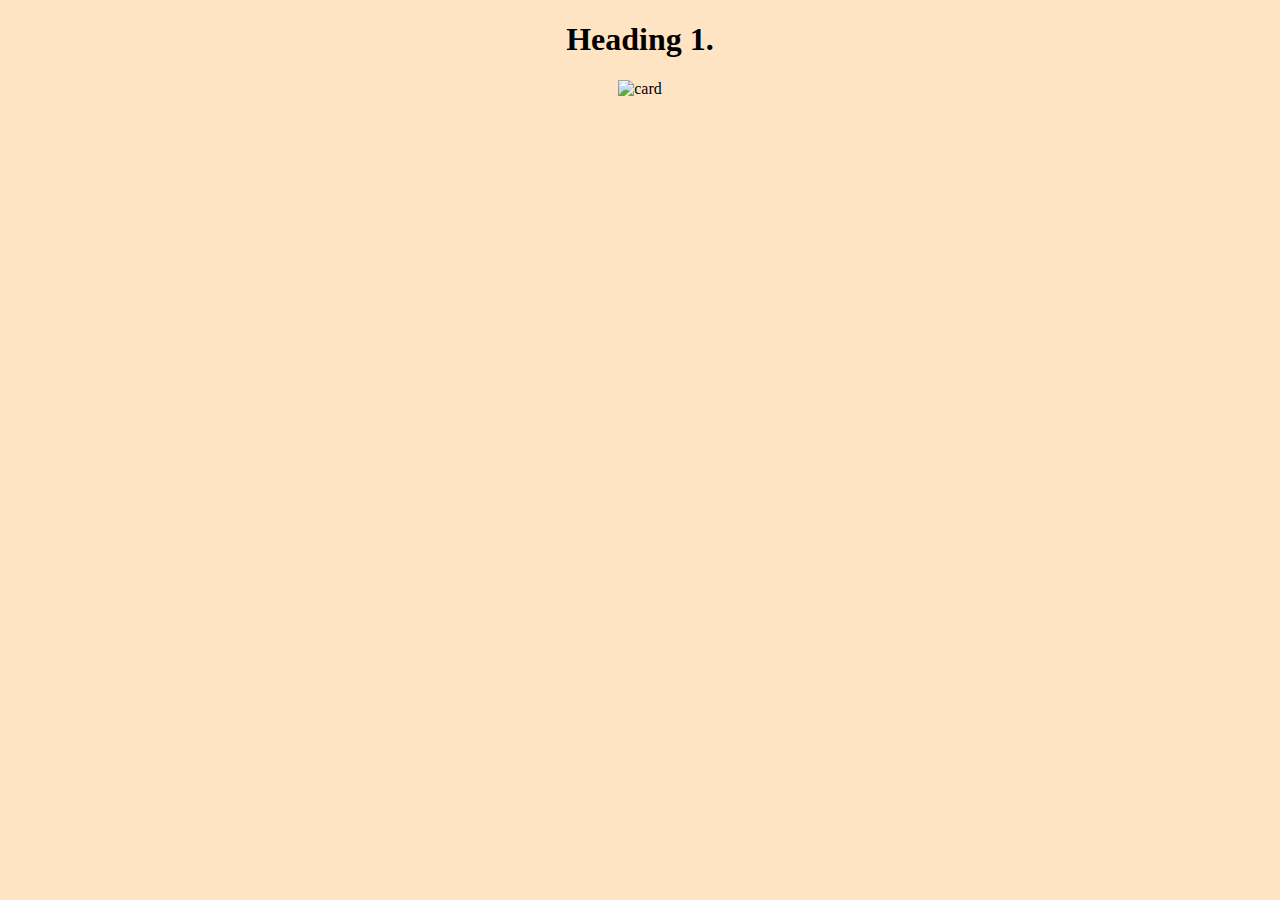
==== popup.html @ 10ecf914 "Refactor" ====
<!DOCTYPE html>
<html lang="en">
<head>
    <meta charset="UTF-8">
    <meta name="viewport" content="width=device-width, initial-scale=1.0">
    <meta http-equiv="X-UA-Compatible" content="ie=edge">
    <title>Popup</title>
    <link rel="stylesheet" href="css/styles.css">
</head>
<body>
    <h1 id="title">Heading 1.</h1>
    <img id="card-img" src="" alt="card">
    <!-- <button id="refresh">Refresh</button> -->
    <script src="scripts/jquery-3.4.1.min.js"></script>
    <script src="scripts/popup.js"></script>
</body>
</html>
---- css/styles.css ----
body {
	text-align: center;
	background-color: bisque;
}
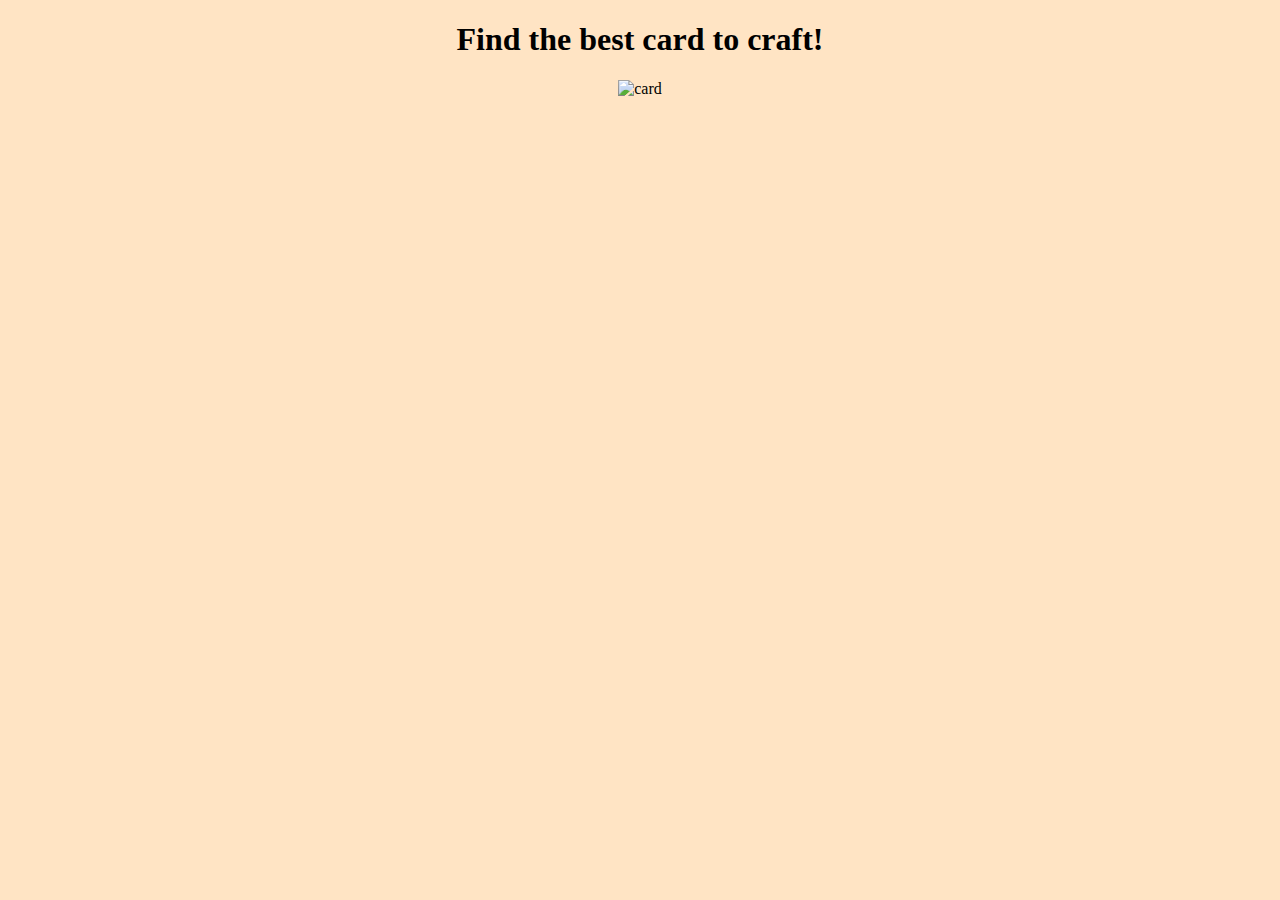
==== commit c29eff98: "Refresh on click" ====
--- a/popup.html
+++ b/popup.html
@@ -4,13 +4,12 @@
     <meta charset="UTF-8">
     <meta name="viewport" content="width=device-width, initial-scale=1.0">
     <meta http-equiv="X-UA-Compatible" content="ie=edge">
-    <title>Popup</title>
+    <title>Value!</title>
     <link rel="stylesheet" href="css/styles.css">
 </head>
 <body>
-    <h1 id="title">Heading 1.</h1>
+    <h1 id="card-name">Find the best card to craft!</h1>
     <img id="card-img" src="" alt="card">
-    <!-- <button id="refresh">Refresh</button> -->
     <script src="scripts/jquery-3.4.1.min.js"></script>
     <script src="scripts/popup.js"></script>
 </body>
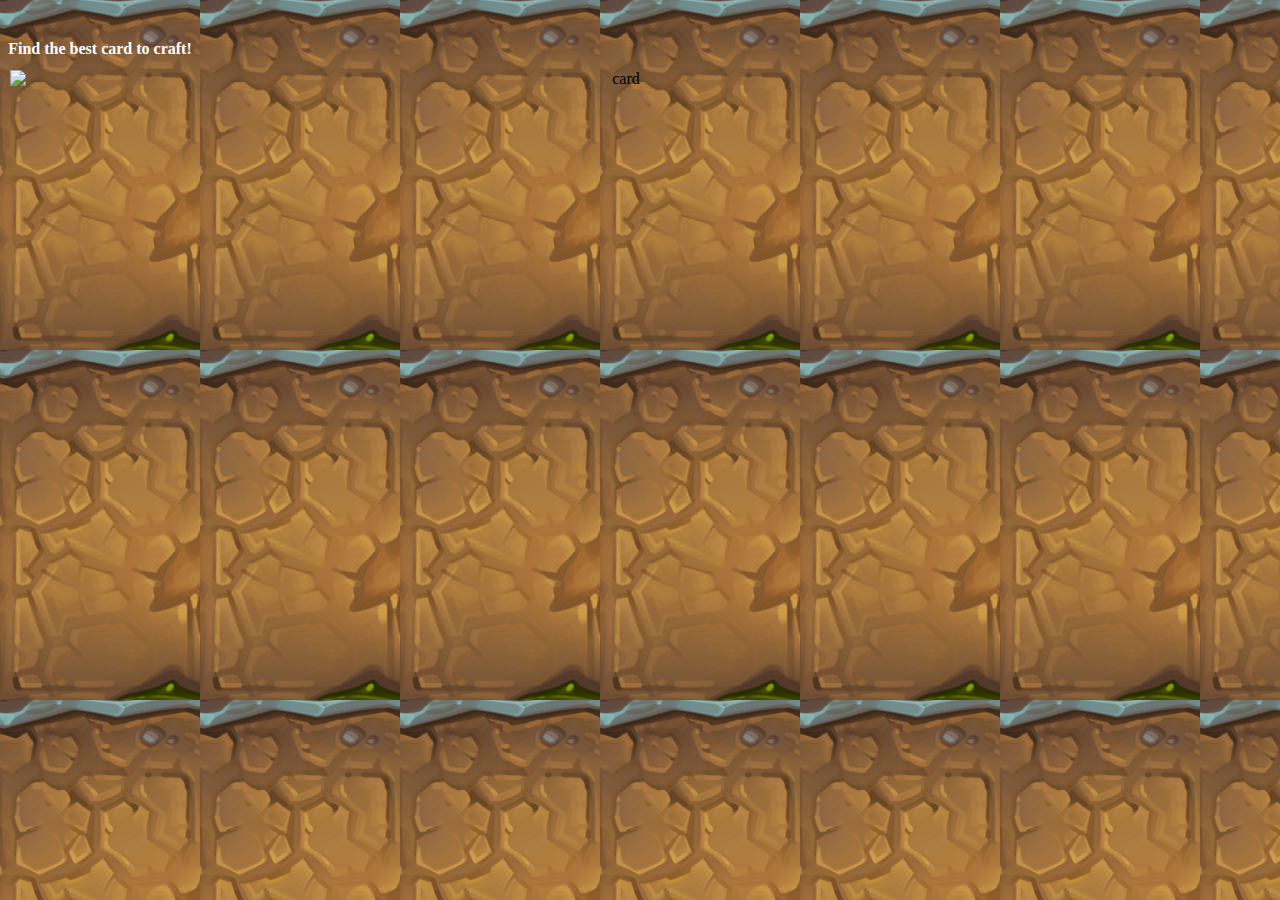
==== commit b9d50d27: "Added bg and styling." ====
--- a/popup.html
+++ b/popup.html
@@ -5,7 +5,7 @@
     <meta name="viewport" content="width=device-width, initial-scale=1.0">
     <meta http-equiv="X-UA-Compatible" content="ie=edge">
     <title>Value!</title>
-    <link rel="stylesheet" href="css/styles.css">
+    <link rel="stylesheet" href="styles.css">
 </head>
 <body>
     <h1 id="card-name">Find the best card to craft!</h1>
--- a/styles.css
+++ b/styles.css
@@ -0,0 +1,22 @@
+body {
+	margin: 0;
+	text-align: center;
+	background-image: url(images/hs-texture-bg.jpg);
+	width: 200px;
+	height: 350px;
+}
+
+#card-name {
+	position: relative;
+	top: 40px;
+	margin: 0;
+	color: white;
+	font-size: 100%;
+}
+
+#card-img {
+	position: absolute;
+	top: 70px;
+	left: 10px;
+	width: 95%;
+}
